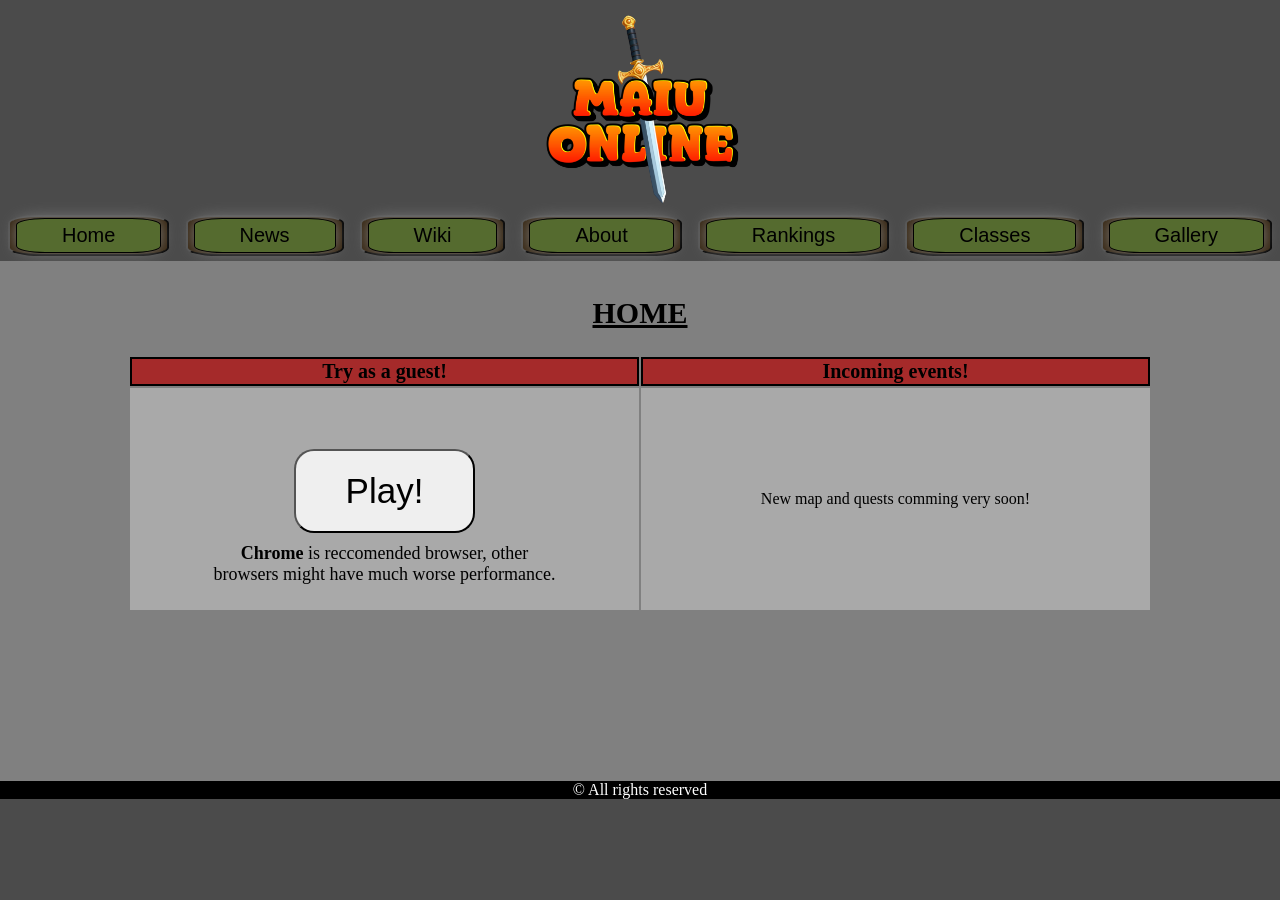
==== index.html @ bfbcaf96 "visual updates" ====
<!DOCTYPE html>
<html lang="en">
  <head>
    <meta charset="UTF-8" />
    <meta name="viewport" content="width=device-width, initial-scale=1.0" />
    <link href="style.css" rel="stylesheet" />
    <title>Maiu Online</title>
  </head>
  <body>
    <nav>
      <img src="logo.png" class="logo" />
      <ul class="nav">
        <a href="index.html"
          ><button>
            <li class="home">Home</li>
          </button></a
        >
        <a href="./nav/news.html"
          ><button>
            <li class="news">News</li>
          </button></a
        >
        <a href="./nav/wiki.html"
          ><button>
            <li class="wiki">Wiki</li>
          </button></a
        >
        <a href="./nav/about.html"
          ><button>
            <li class="about">About</li>
          </button></a
        >

        <a href="./nav/rankings.html"
          ><button><li class="rankings">Rankings</li></button></a
        >

        <a href="./nav/classes.html"
          ><button>
            <li class="classes">Classes</li>
          </button></a
        >

        <a href="./nav/gallery.html"
          ><button>
            <li class="gallery">Gallery</li>
          </button></a
        >
      </ul>
    </nav>

    <main>
      <div id="home">
        <h2>HOME</h2>
        <table>
          <thead>
            <th>Try as a guest!</th>
            <th>Incoming events!</th>
          </thead>
          <tbody>
            <td>
              <div class="tryasguest">
                <a href="https://maiu-online.com/"
                  ><button class="play-button">Play!</button></a
                >
                <p>
                  <strong>Chrome</strong> is reccomended browser, other browsers
                  might have much worse performance.
                </p>
              </div>
            </td>
            <td>
              <div>New map and quests comming very soon!</div>
            </td>
          </tbody>
        </table>
      </div>
      <footer>&copy All rights reserved</footer>
    </main>
  </body>
</html>
---- style.css ----
body {
  justify-content: center;
  align-items: center;
  background-color: rgb(75, 75, 75);
  width: 100%;
  margin-left: auto;
  margin-right: auto;
}

.nav {
  list-style-type: none;
  display: inline-flex;
  justify-content: space-around;
  align-items: center;
  margin: 5px 0;
  width: 100%;
  padding: 0;
  font-family: monospace;
}

.nav button {
  background-color: rgb(53, 36, 15);
  border-radius: 20%;
}

li a {
  text-decoration: none;
  color: inherit;
}

#home {
  background-color: grey;
  justify-content: center;
  text-align: center;
  padding: 10px 0px;
  height: 500px;
}

#home h2 {
  font-size: 30px;
  text-decoration: underline;
}

#home th {
  font-size: 20px;
  border: 2px solid black;
  width: 50%;
  background-color: brown;
}

#home td {
  background-color: darkgray;
}

#news {
  background-color: grey;
  justify-content: center;
  text-align: center;
  padding: 10px 0px;
  margin: auto;
  width: 100%;
}

#news table {
  margin: 70px auto;
  width: 50%;
}

#news h2 {
  font-size: 30px;
  text-decoration: underline;
}

#news th {
  font-size: 20px;
  border: 2px solid black;
  width: 500px;
  background-color: brown;
}

#news td {
  background-color: darkgray;
}

#news li {
  list-style: none;
}

#wiki {
  background-color: grey;
  justify-content: center;
  text-align: center;
  padding: 10px 0px;
  height: 500px;
  margin: auto;
  width: 100;
}

#wiki p {
  margin: 120px auto;
  font-size: 20px;
  border: 2px black double;
  width: 350px;
  padding: 5px;
  font-family: monospace;
  background-color: beige;
}

#wiki h2 {
  font-size: 30px;
  text-decoration: underline;
}

#about {
  background-color: grey;
  justify-content: center;
  text-align: center;
  padding: 10px 0px;
  height: 500px;
}

#about h2 {
  font-size: 30px;
  text-decoration: underline;
}

#about p {
  text-align: justify;
  margin: auto 150px;
  font-family: monospace, "courier new", sans-serif;
}

#classes h2 {
  font-size: 30px;
  text-decoration: underline;
}

#gallery {
  background-color: grey;
  justify-content: center;
  text-align: center;
  padding: 10px 0px;
  height: auto;
}

#gallery h2 {
  font-size: 30px;
  text-decoration: underline;
}

#gallery h2 {
  font-size: 30px;
  text-decoration: underline;
}

#gallery img {
  max-width: 600px;
}

.logo {
  display: block;
  justify-content: center;
  margin: auto;
  width: 60%;
}

.home,
.news,
.wiki,
.about,
.rankings,
.classes,
.gallery {
  border: 1.5px black solid;
  border-radius: 20%;
  padding: 5px 45px;
  background-color: darkolivegreen;
  color: black;
  transition: background-color 0.5s, color 0.5s;
  box-shadow: 0 0 15px grey;
  font-size: 20px;
}

.home:hover,
.news:hover,
.wiki:hover,
.about:hover,
.rankings:hover,
.classes:hover,
.gallery:hover {
  background-color: black;
  color: white;
  cursor: pointer;
}

.home:active,
.news:active,
.wiki:active,
.about:active,
.rankings:active,
.classes:active,
.gallery:active {
  background-color: grey;
  color: black;
  cursor: pointer;
  font-size: 18px;
  transition: font-size 0.1s;
}

.tryasguest {
  margin: 10px auto;
  height: 200px;
}

.tryasguest p {
  font-weight: 500;
  font-size: 18px;
  width: 70%;
  margin: auto;
  padding-top: 10px;
}

#home table {
  width: 80%;
  margin: 20px auto;
}

.play-button {
  size: 50px;
  font-size: 35px;
  border-radius: 20px;
  padding: 20px 50px;
  margin-top: 50px;
  cursor: pointer;
}

.play-button:hover {
  background-color: chartreuse;
  border-radius: 20px;
}

.play-button:active {
  background-color: chartreuse;
  border-radius: 20px;
  color: white;
}

.play-button a {
  text-decoration: none;
  color: black;
  text-transform: uppercase;
  font-family: "Courier New", Courier, monospace;
  font-weight: 400;
  font-size: 40px;
}

#classes {
  background-color: grey;
  padding: 10px 40px 40px 40px;
}

#classes img {
  max-width: 200px;
  max-height: 200px;
}

#classes h2 {
  text-align: center;
}

.knight {
  display: flex;
}

.wizard {
  display: flex;
}

.archer {
  display: flex;
}

footer {
  text-align: center;
  background-color: black;
  color: white;
}

.abilities-knight td {
  border: 1px solid black;
  background-color: rgb(160, 151, 151);
  padding: 3px;
}

.abilities-knight th {
  border: 2px solid black;
  background-color: brown;
  font-size: 20px;
}

.abilities-knight {
  margin-top: 30px;
  margin-left: 10px;
  padding: 2px;
  width: 550px;
}

.knight {
  margin: 0 auto;
  justify-content: center;
}

.wizard {
  margin: 0 auto;
  justify-content: center;
}

.archer {
  margin: 0 auto;
  justify-content: center;
}

#classes h3 {
  font-size: 30px;
  background-color: burlywood;
  width: 250px;
  text-align: center;
  margin: 40px auto;
  border-radius: 50%;
}

.abilities-wizard td {
  border: 1px solid black;
  background-color: rgb(160, 151, 151);
  padding: 2px;
}

.abilities-wizard th {
  border: 2px solid black;
  background-color: brown;
  font-size: 20px;
}

.abilities-wizard {
  margin-top: 5px;
  margin-left: 10px;
  padding: 5px;
  width: 550px;
}

.abilities-archer td {
  border: 1px solid black;
  background-color: rgb(160, 151, 151);
  padding: 2px;
}

.abilities-archer th {
  border: 2px solid black;
  background-color: brown;
  font-size: 30px;
}

.abilities-archer {
  margin-top: 15px;
  margin-left: 10px;
  padding: 5px;
  width: 550px;
}

#gallery h3 {
  background-color: aqua;
  width: 200px;
  margin: 20px auto;
  padding: 5px;
  border-radius: 10%;
}

#scrollup {
  position: fixed;
  border: 1px solid green;
  border-radius: 20%;
  padding: 2px 10px;
  font-size: 14px;
  box-shadow: 0px 0px 1px 1px lightgreen;
  margin-left: 10px;
  margin-top: 10px;
  font-family: monospace;
}

#scrollup:hover {
  background-color: bisque;
  font-size: 16px;
  font-family: monospace;
}

#scrollup:active {
  background-color: aqua;
  color: brown;
  font-size: 16px;
  font-family: monospace;
}
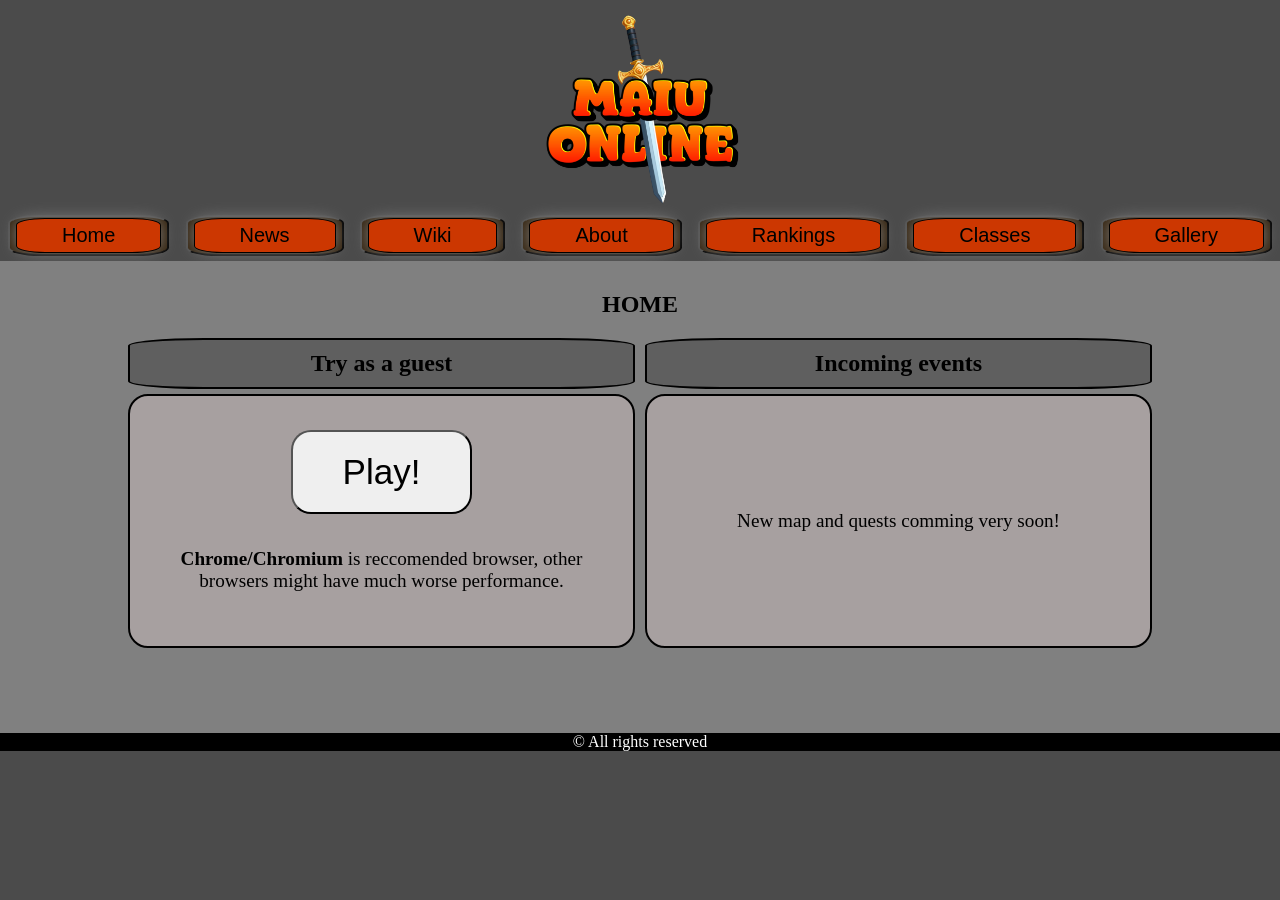
==== commit d87cb1a5: "HOME visual changes" ====
--- a/index.html
+++ b/index.html
@@ -51,7 +51,54 @@
 
     <main>
       <div id="home">
-        <h2>HOME</h2>
+        <div class="home-title">
+          <h2>HOME</h2>
+        </div>
+        <div class="content-home">
+          <div class="div1">
+            <h3 class="h3-header">Try as a guest</h3>
+            <div class="divs-content">
+              <a href="https://maiu-online.io/"
+                ><button class="play-button">Play!</button></a
+              >
+              <p>
+                <strong>Chrome/Chromium</strong> is reccomended browser, other browsers
+                might have much worse performance.
+              </p>
+            </div>
+          </div>
+          <div class="div2">
+            <h3 class="h3-header">Incoming events</h3>
+            <div  class="divs-content">
+              <p>New map and quests comming very soon!</p>
+            </div>
+          </div>
+        </div>
+      </div>
+        <!-- Prototyp -->
+        <!--
+        <div class="try-as-guest">
+          <div>Try as a guest</div>
+          <div></div>
+        </div>
+        <div>
+          <a href="https://maiu-online.io/"
+            ><button class="play-button">Play!</button></a
+          >
+          <p>
+            <strong>Chrome</strong> is reccomended browser, other browsers might
+            have much worse performance.
+          </p>
+        </div>
+        <div class="Incoming events">
+          <div>Incoming events</div>
+          <div>New map and quests comming very soon!</div>
+        </div>
+        <div class="clearboth"></div>-->
+
+        <!--stary wizerunek-->
+
+        <!--
         <table>
           <thead>
             <th>Try as a guest!</th>
@@ -60,7 +107,7 @@
           <tbody>
             <td>
               <div class="tryasguest">
-                <a href="https://maiu-online.com/"
+                <a href="https://maiu-online.io/"
                   ><button class="play-button">Play!</button></a
                 >
                 <p>
@@ -74,6 +121,7 @@
             </td>
           </tbody>
         </table>
+        -->
       </div>
       <footer>&copy All rights reserved</footer>
     </main>
--- a/style.css
+++ b/style.css
@@ -10,6 +10,7 @@
 .nav {
   list-style-type: none;
   display: inline-flex;
+  flex-wrap: wrap;
   justify-content: space-around;
   align-items: center;
   margin: 5px 0;
@@ -33,23 +34,78 @@
   justify-content: center;
   text-align: center;
   padding: 10px 0px;
-  height: 500px;
-}
-
-#home h2 {
-  font-size: 30px;
-  text-decoration: underline;
-}
-
-#home th {
-  font-size: 20px;
-  border: 2px solid black;
-  width: 50%;
-  background-color: brown;
-}
-
-#home td {
-  background-color: darkgray;
+  padding-bottom: 80px;
+}
+
+.content-home {
+  display: inline-flex;
+  column-gap: 10px;
+  width: 80%;
+  flex-wrap: wrap;
+}
+
+.div1 {
+  flex: 1;
+
+  min-width: 300px;
+}
+
+.div2 {
+  flex: 1;
+
+  min-width: 300px;
+}
+
+.h3-header {
+  font-size: 1.5rem;
+  border-bottom: 1px dashed;
+  padding: 10px 0 10px 0;
+  margin: 0;
+  border: 2px solid black;
+  background-color: rgb(95, 95, 95);
+  border-radius: 15%;
+}
+
+.divs-content {
+  height: 250px;
+  align-content: center;
+  margin: 5px 0;
+  border: 2px solid black;
+  background-color: rgb(167, 160, 160);
+  font-size: 1.2rem;
+  border-radius: 20px;
+  padding: 0 15px;
+}
+
+.play-button {
+  size: 50px;
+  font-size: 35px;
+  border-radius: 20px;
+  padding: 20px 50px;
+  margin-bottom: 15px;
+  cursor: pointer;
+}
+
+.play-button:hover {
+  background-color: rgb(236, 127, 1);
+  font-size: 40px;
+  box-shadow: 7px 7px 10px brown;
+  transition: font-size 250ms linear, box-shadow 300ms linear 250ms;
+}
+
+.play-button:active {
+  background-color: rgb(236, 127, 1);
+  font-size: 45px;
+  color: white;
+}
+
+.play-button a {
+  text-decoration: none;
+  color: black;
+  text-transform: uppercase;
+  font-family: "Courier New", Courier, monospace;
+  font-weight: 400;
+  font-size: 40px;
 }
 
 #news {
@@ -174,7 +230,7 @@
   border: 1.5px black solid;
   border-radius: 20%;
   padding: 5px 45px;
-  background-color: darkolivegreen;
+  background-color: rgb(204, 55, 1);
   color: black;
   transition: background-color 0.5s, color 0.5s;
   box-shadow: 0 0 15px grey;
@@ -188,9 +244,10 @@
 .rankings:hover,
 .classes:hover,
 .gallery:hover {
-  background-color: black;
+  background-color: rgb(32, 31, 31);
   color: white;
   cursor: pointer;
+  transition: all 500ms ease-in;
 }
 
 .home:active,
@@ -200,58 +257,12 @@
 .rankings:active,
 .classes:active,
 .gallery:active {
-  background-color: grey;
+  background-color: orangered;
   color: black;
   cursor: pointer;
-  font-size: 18px;
-  transition: font-size 0.1s;
-}
-
-.tryasguest {
-  margin: 10px auto;
-  height: 200px;
-}
-
-.tryasguest p {
-  font-weight: 500;
-  font-size: 18px;
-  width: 70%;
-  margin: auto;
-  padding-top: 10px;
-}
-
-#home table {
-  width: 80%;
-  margin: 20px auto;
-}
-
-.play-button {
-  size: 50px;
-  font-size: 35px;
-  border-radius: 20px;
-  padding: 20px 50px;
-  margin-top: 50px;
-  cursor: pointer;
-}
-
-.play-button:hover {
-  background-color: chartreuse;
-  border-radius: 20px;
-}
-
-.play-button:active {
-  background-color: chartreuse;
-  border-radius: 20px;
-  color: white;
-}
-
-.play-button a {
-  text-decoration: none;
-  color: black;
-  text-transform: uppercase;
-  font-family: "Courier New", Courier, monospace;
-  font-weight: 400;
-  font-size: 40px;
+  font-size: 25px;
+  font-weight: 600;
+  transition: all 200ms linear;
 }
 
 #classes {
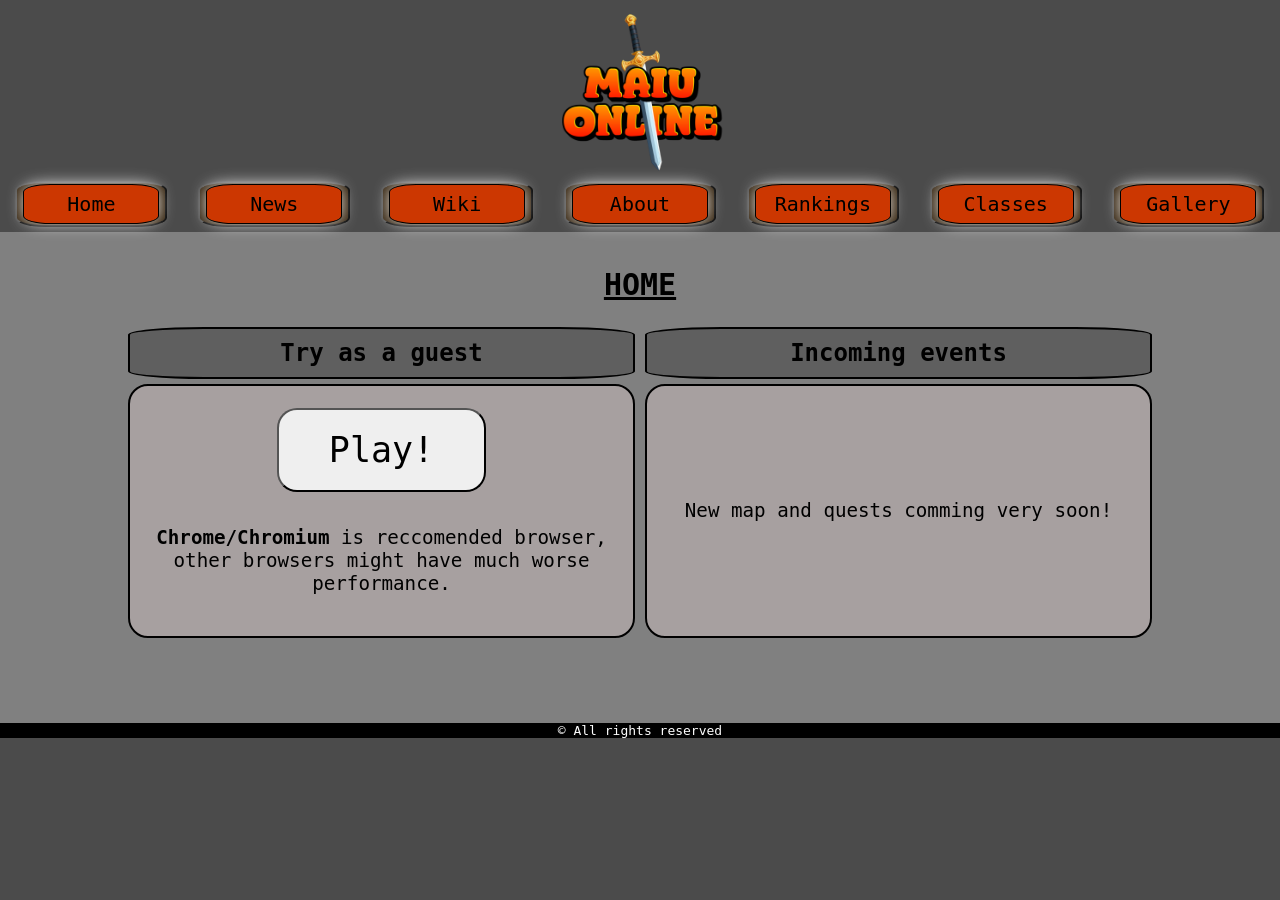
==== commit 508d6cdf: "gallery upgrade for phone usage" ====
--- a/index.html
+++ b/index.html
@@ -58,7 +58,7 @@
           <div class="div1">
             <h3 class="h3-header">Try as a guest</h3>
             <div class="divs-content">
-              <a href="https://maiu-online.io/"
+              <a href="https://maiu-online.io"
                 ><button class="play-button">Play!</button></a
               >
               <p>
@@ -74,54 +74,7 @@
             </div>
           </div>
         </div>
-      </div>
-        <!-- Prototyp -->
-        <!--
-        <div class="try-as-guest">
-          <div>Try as a guest</div>
-          <div></div>
         </div>
-        <div>
-          <a href="https://maiu-online.io/"
-            ><button class="play-button">Play!</button></a
-          >
-          <p>
-            <strong>Chrome</strong> is reccomended browser, other browsers might
-            have much worse performance.
-          </p>
-        </div>
-        <div class="Incoming events">
-          <div>Incoming events</div>
-          <div>New map and quests comming very soon!</div>
-        </div>
-        <div class="clearboth"></div>-->
-
-        <!--stary wizerunek-->
-
-        <!--
-        <table>
-          <thead>
-            <th>Try as a guest!</th>
-            <th>Incoming events!</th>
-          </thead>
-          <tbody>
-            <td>
-              <div class="tryasguest">
-                <a href="https://maiu-online.io/"
-                  ><button class="play-button">Play!</button></a
-                >
-                <p>
-                  <strong>Chrome</strong> is reccomended browser, other browsers
-                  might have much worse performance.
-                </p>
-              </div>
-            </td>
-            <td>
-              <div>New map and quests comming very soon!</div>
-            </td>
-          </tbody>
-        </table>
-        -->
       </div>
       <footer>&copy All rights reserved</footer>
     </main>
--- a/style.css
+++ b/style.css
@@ -5,6 +5,7 @@
   width: 100%;
   margin-left: auto;
   margin-right: auto;
+  font-family: monospace;
 }
 
 .nav {
@@ -16,12 +17,12 @@
   margin: 5px 0;
   width: 100%;
   padding: 0;
-  font-family: monospace;
 }
 
 .nav button {
   background-color: rgb(53, 36, 15);
   border-radius: 20%;
+  font-family: monospace;
 }
 
 li a {
@@ -35,6 +36,11 @@
   text-align: center;
   padding: 10px 0px;
   padding-bottom: 80px;
+}
+
+#home h2 {
+  font-size: 30px;
+  text-decoration: underline;
 }
 
 .content-home {
@@ -79,6 +85,7 @@
 
 .play-button {
   size: 50px;
+  font-family: monospace;
   font-size: 35px;
   border-radius: 20px;
   padding: 20px 50px;
@@ -209,15 +216,30 @@
   text-decoration: underline;
 }
 
-#gallery img {
-  max-width: 600px;
+.ui-layout img {
+  width: 49%;
+  display: inline-flex;
+  margin: auto;
+  min-width: 400px;
+}
+
+.npc-layout img {
+  width: 32%;
+  display: inline-flex;
+  min-width: 350px;
+}
+
+.monster-layout img {
+  width: 32%;
+  display: inline-flex;
+  min-width: 350px;
 }
 
 .logo {
   display: block;
   justify-content: center;
   margin: auto;
-  width: 60%;
+  width: 50%;
 }
 
 .home,
@@ -229,12 +251,14 @@
 .gallery {
   border: 1.5px black solid;
   border-radius: 20%;
-  padding: 5px 45px;
+  padding: 7px;
   background-color: rgb(204, 55, 1);
   color: black;
   transition: background-color 0.5s, color 0.5s;
-  box-shadow: 0 0 15px grey;
+  box-shadow: 0 0 15px rgba(255, 255, 255, 0.877);
   font-size: 20px;
+  width: 120px;
+  margin: 0;
 }
 
 .home:hover,
@@ -402,11 +426,13 @@
   background-color: bisque;
   font-size: 16px;
   font-family: monospace;
+  transition: font-size 500ms ease-out;
+  font-weight: 700;
 }
 
 #scrollup:active {
-  background-color: aqua;
-  color: brown;
+  background-color: orangered;
+  color: black;
   font-size: 16px;
   font-family: monospace;
 }
